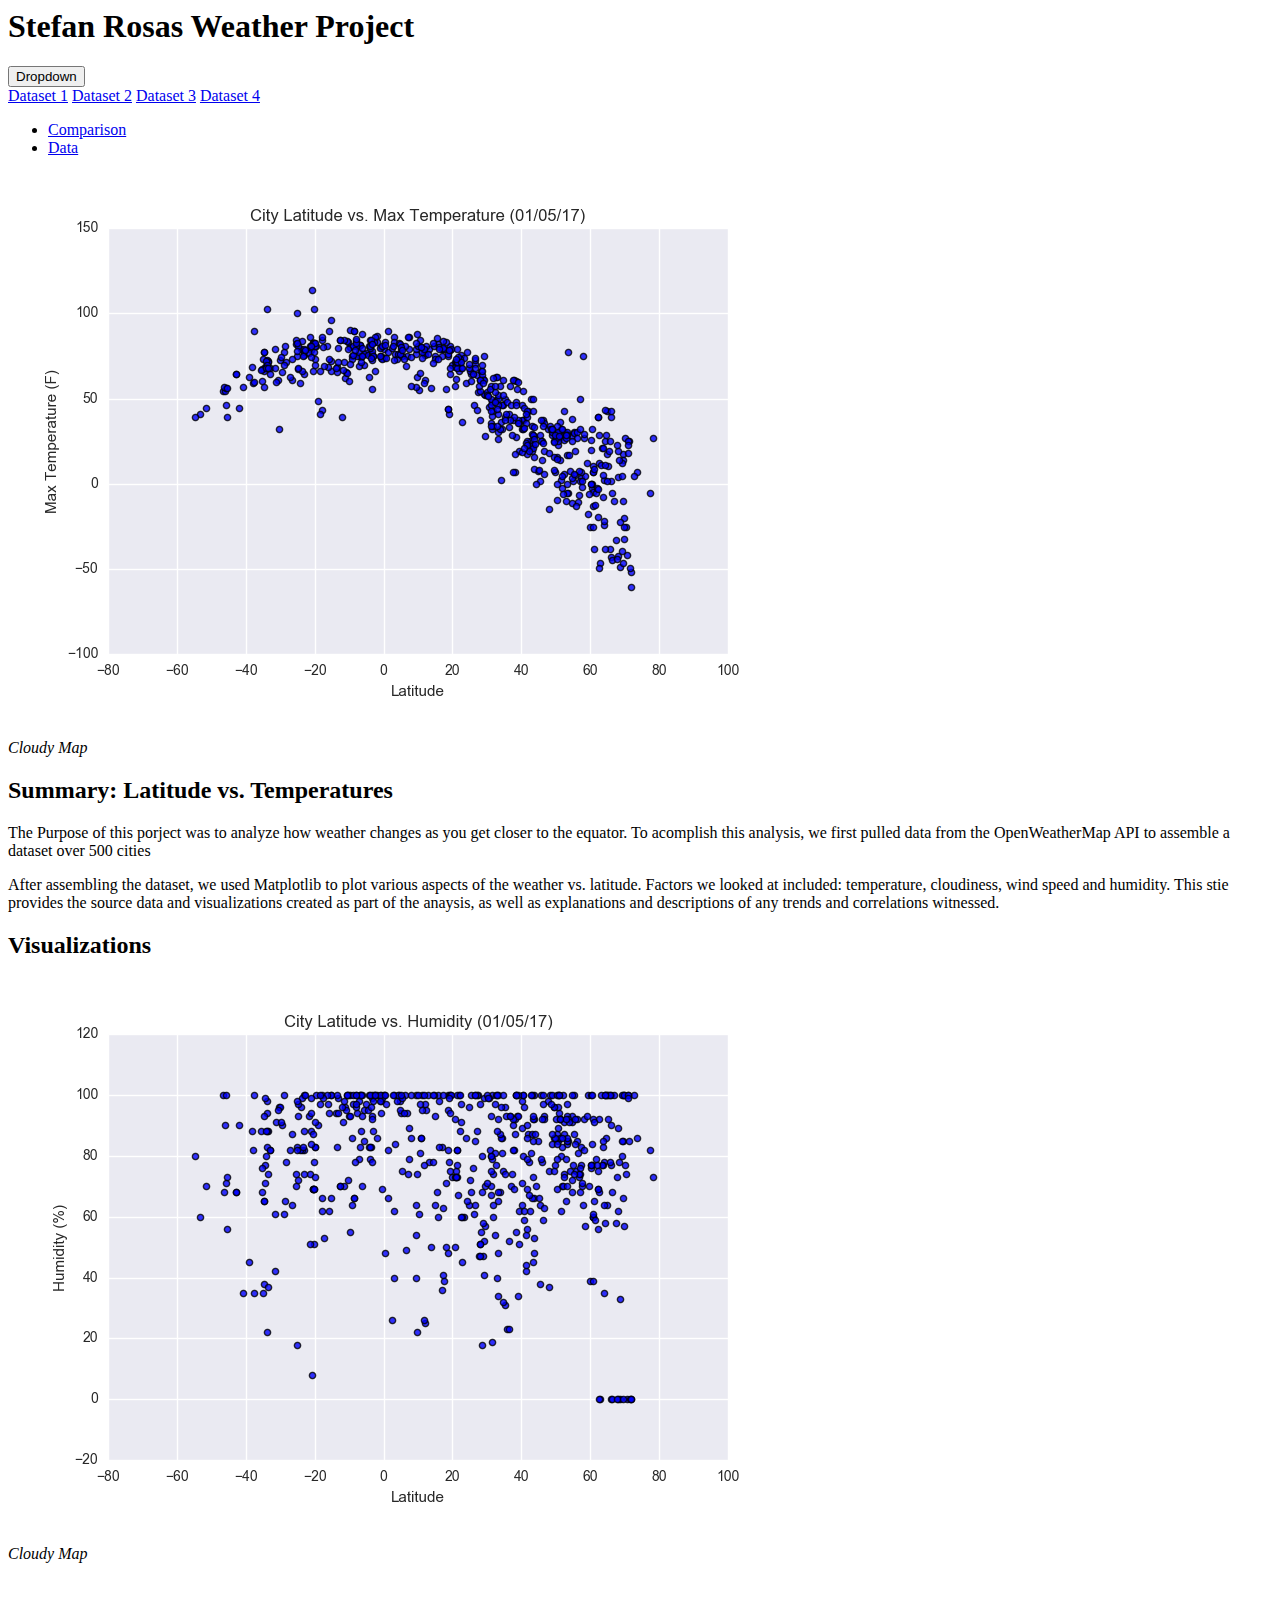
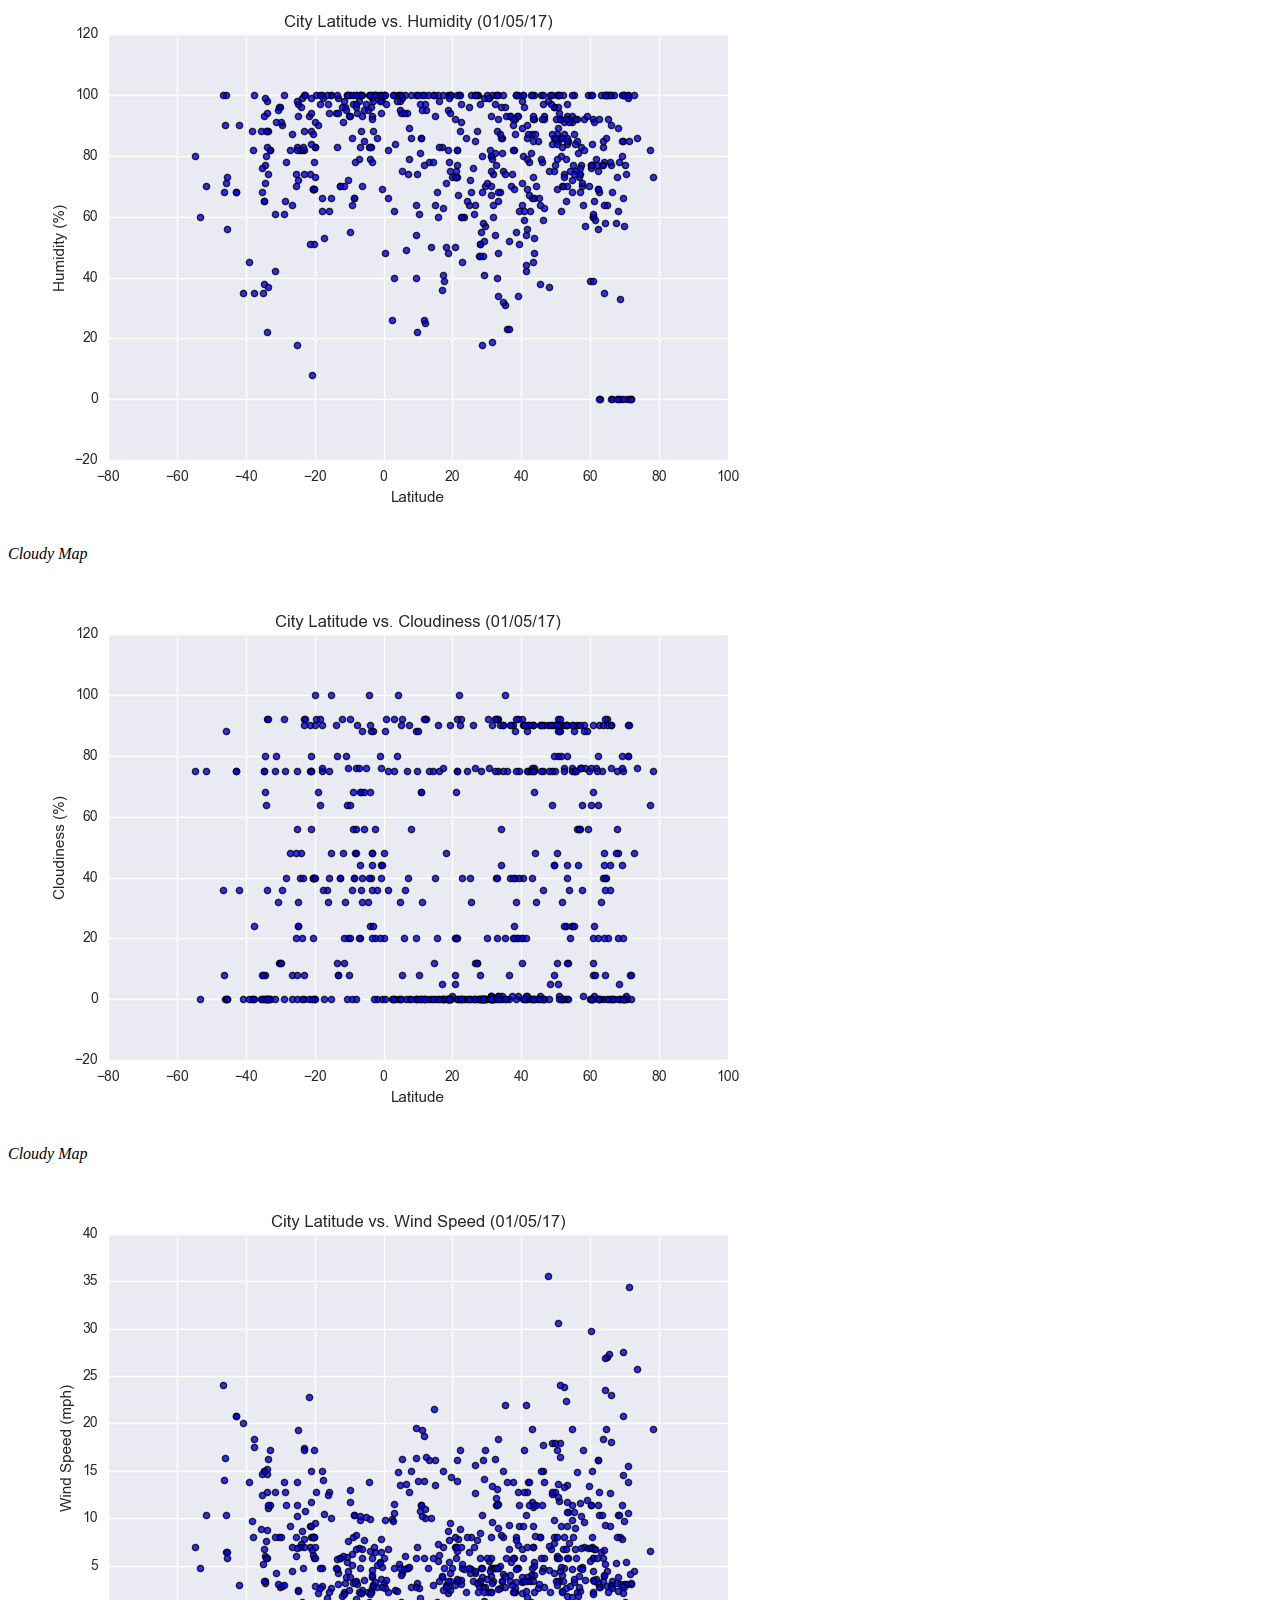
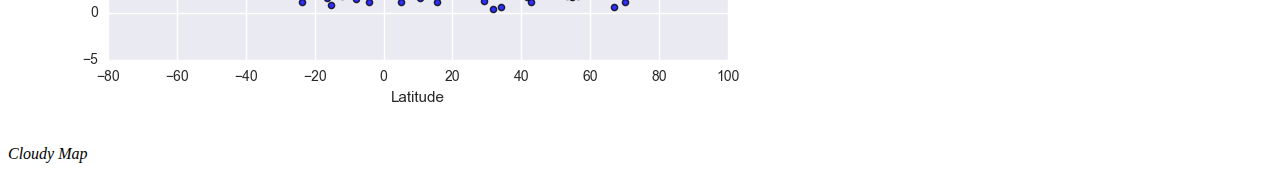
==== index.html @ dbaaa944 "work please" ====
<!DOCTYPE htm1>
<html lang="en">

<head>
    <meta charset="UTF-8">
    <title>Steafan Rosas Weather Project</title>
    <link rel="stylesheet" href="styles1.css">
</head>

<body>

    <h1> Stefan Rosas Weather Project</h1>


    <div class="dropdown">
        <button class="dropbtn">Dropdown</button>
        <div class="dropdown-content">
            <a href="html/Dataset_1.html">Dataset 1</a>
            <a href="html/Dataset_2.html">Dataset 2</a>
            <a href="html/Dataset_3.html">Dataset 3</a>
            <a href="html/Dataset_4.html">Dataset 4</a>
        </div>
    </div>

    <div class="container"></div>
    <nav class="navbar">
        <ul>
            <li>
                <a href="#">Comparison</a>
            </li>
            <li>
                <a href="#">Data</a>
            </li>
        </ul>

    </nav>

    <article>
        <a target="_blank" href="Resources\Assets\images\Fig1.png">
            <img src="Resources\Assets\images\Fig1.png">
        </a>
        <p><em>Cloudy Map</em></p>
    </article>

    <h2>Summary: Latitude vs. Temperatures</h2>
    <p>The Purpose of this porject was to analyze how weather changes as you get closer to the
        equator. To acomplish this analysis, we first pulled data from the OpenWeatherMap API
        to assemble a dataset over 500 cities
    </p>

    <p>After assembling the dataset, we used Matplotlib to plot various aspects of the weather
        vs. latitude. Factors we looked at included: temperature, cloudiness, wind speed and
        humidity. This stie provides the source data and visualizations created as part of the
        anaysis, as well as explanations and descriptions of any trends and correlations witnessed.

    </p>
    <section>

    <h2>Visualizations</h2>

    <article>
            <a target="_blank" href="Resources\Assets\images\Fig1.png">
                <img src="Resources\Assets\images\Fig2.png">
            </a>
            <p><em>Cloudy Map</em></p>
    </article>

        <article>
                <a target="_blank" href="Resources\Assets\images\Fig2.png">
                    <img src="Resources\Assets\images\Fig2.png">
                </a>
                <p><em>Cloudy Map</em></p>
    </article>
            
    <article>
            <a target="_blank" href="Resources\Assets\images\Fig3.png">
                <img src="Resources\Assets\images\Fig3.png">
            </a>
            <p><em>Cloudy Map</em></p>
    </article>

    <article>
            <a target="_blank" href="Resources\Assets\images\Fig4.png">
                <img src="Resources\Assets\images\Fig4.png">
            </a>
            <p><em>Cloudy Map</em></p>
    </article>
    
    




</section>

    </div>

</body>










</html>
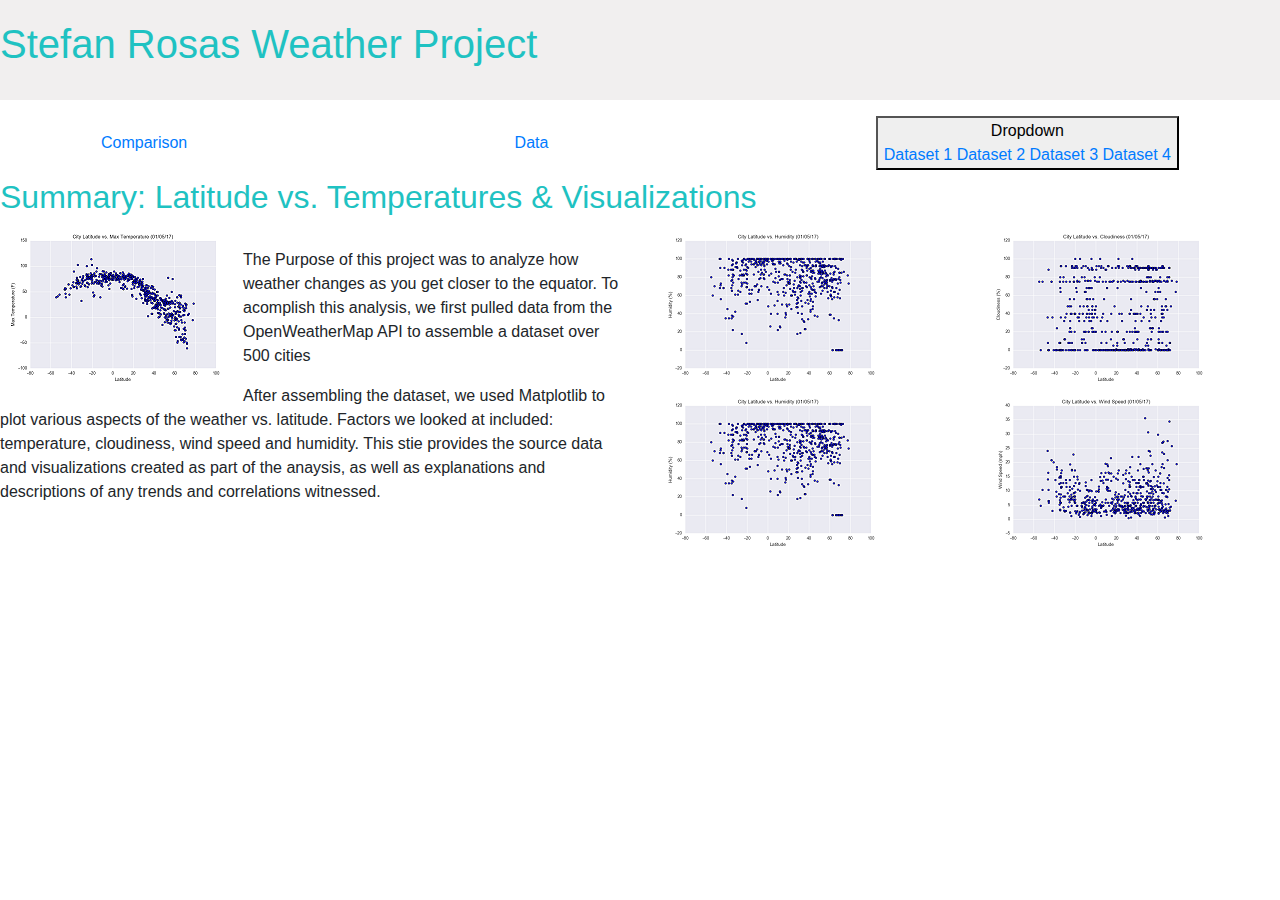
==== commit ec37d733: "work in progress still" ====
--- a/index.html
+++ b/index.html
@@ -4,106 +4,106 @@
 <head>
     <meta charset="UTF-8">
     <title>Steafan Rosas Weather Project</title>
-    <link rel="stylesheet" href="styles1.css">
+    <link rel="stylesheet" href="html/style.css">
+    <link rel="stylesheet" href="https://stackpath.bootstrapcdn.com/bootstrap/4.3.1/css/bootstrap.min.css"
+        integrity="sha384-ggOyR0iXCbMQv3Xipma34MD+dH/1fQ784/j6cY/iJTQUOhcWr7x9JvoRxT2MZw1T" crossorigin="anonymous">
 </head>
 
 <body>
 
-    <h1> Stefan Rosas Weather Project</h1>
+    <header class="header">
+        <h1>Stefan Rosas Weather Project</h1>
+
+        <div class="container">
+            <div class="row">
+                <div class="col-3 col-sm-6 col-md-12">
+                    <div class="navbar">
+                        <a href="html/Comparison.html">Comparison</a>
+                        <a href="html/Data.html">Data</a>
+                        <div class="dropdown">
 
 
-    <div class="dropdown">
-        <button class="dropbtn">Dropdown</button>
-        <div class="dropdown-content">
-            <a href="html/Dataset_1.html">Dataset 1</a>
-            <a href="html/Dataset_2.html">Dataset 2</a>
-            <a href="html/Dataset_3.html">Dataset 3</a>
-            <a href="html/Dataset_4.html">Dataset 4</a>
+                            <button class="dropbtn">Dropdown
+
+
+                                <div class="dropdown-content"></div>
+                                <a href="html/Dataset_1.html">Dataset 1</a>
+                                <a href="html/Dataset_2.html">Dataset 2</a>
+                                <a href="html/Dataset_3.html">Dataset 3</a>
+                                <a href="html/Dataset_4.html">Dataset 4</a>
+                            </button>
+                        </div>
+                    </div>
+                </div>
+            </div>
         </div>
-    </div>
 
-    <div class="container"></div>
-    <nav class="navbar">
-        <ul>
-            <li>
-                <a href="#">Comparison</a>
-            </li>
-            <li>
-                <a href="#">Data</a>
-            </li>
-        </ul>
+    </header>
 
-    </nav>
 
-    <article>
-        <a target="_blank" href="Resources\Assets\images\Fig1.png">
-            <img src="Resources\Assets\images\Fig1.png">
-        </a>
-        <p><em>Cloudy Map</em></p>
-    </article>
+    <h2>Summary: Latitude vs. Temperatures & Visualizations</h2>
 
-    <h2>Summary: Latitude vs. Temperatures</h2>
-    <p>The Purpose of this porject was to analyze how weather changes as you get closer to the
-        equator. To acomplish this analysis, we first pulled data from the OpenWeatherMap API
-        to assemble a dataset over 500 cities
-    </p>
 
-    <p>After assembling the dataset, we used Matplotlib to plot various aspects of the weather
-        vs. latitude. Factors we looked at included: temperature, cloudiness, wind speed and
-        humidity. This stie provides the source data and visualizations created as part of the
-        anaysis, as well as explanations and descriptions of any trends and correlations witnessed.
+    <div class="row">
+        <div class="col-md-6">
+            <article class="description-content">
+                <a target="_blank" href="Resources/Assets/images/Fig1.png">
+                    <img src="Resources/Assets/images/Fig1.png" align="left"></a>
 
-    </p>
-    <section>
+                <BR CLEAR=”left” />
+                <p>The Purpose of this project was to analyze how weather changes as you get closer to the
+                    equator. To acomplish this analysis, we first pulled data from the OpenWeatherMap API
+                    to assemble a dataset over 500 cities
+                </p>
+                <p>After assembling the dataset, we used Matplotlib to plot various aspects of the weather
+                    vs. latitude. Factors we looked at included: temperature, cloudiness, wind speed and
+                    humidity. This stie provides the source data and visualizations created as part of the
+                    anaysis, as well as explanations and descriptions of any trends and correlations witnessed.
+                </p>
+                </BR>
+        </div>
 
-    <h2>Visualizations</h2>
+        </article>
 
-    <article>
-            <a target="_blank" href="Resources\Assets\images\Fig1.png">
-                <img src="Resources\Assets\images\Fig2.png">
-            </a>
-            <p><em>Cloudy Map</em></p>
-    </article>
 
-        <article>
-                <a target="_blank" href="Resources\Assets\images\Fig2.png">
-                    <img src="Resources\Assets\images\Fig2.png">
+        <div class="col-md-3">
+            <article>
+                <a target="_blank" href="Resources/Assets/images/Fig1.png">
+                    <img src="Resources/Assets/images/Fig2.png">
                 </a>
-                <p><em>Cloudy Map</em></p>
-    </article>
-            
-    <article>
-            <a target="_blank" href="Resources\Assets\images\Fig3.png">
-                <img src="Resources\Assets\images\Fig3.png">
-            </a>
-            <p><em>Cloudy Map</em></p>
-    </article>
+            </article>
 
-    <article>
-            <a target="_blank" href="Resources\Assets\images\Fig4.png">
-                <img src="Resources\Assets\images\Fig4.png">
-            </a>
-            <p><em>Cloudy Map</em></p>
-    </article>
-    
-    
+            <article>
+                <a target="_blank" href="Resources/Assets/images/Fig2.png">
+                    <img src="Resources/Assets/images/Fig2.png">
+                </a>
+            </article>
+        </div>
+        <div class="col-md-3">
+            <article>
+                <a target="_blank" href="Resources/Assets/images/Fig3.png">
+                    <img src="Resources/Assets/images/Fig3.png">
+                </a>
+
+                <article>
+                    <a target="_blFResources/Assets/images/Fig4.png">
+                        <img src="Resources/Assets/images/Fig4.png">
+                    </a>
+                </article>
+        </div>
 
 
 
-
-</section>
-
+        <script src="https://code.jquery.com/jquery-3.3.1.slim.min.js"
+            integrity="sha384-q8i/X+965DzO0rT7abK41JStQIAqVgRVzpbzo5smXKp4YfRvH+8abtTE1Pi6jizo"
+            crossorigin="anonymous"></script>
+        <script src="https://cdnjs.cloudflare.com/ajax/libs/popper.js/1.14.7/umd/popper.min.js"
+            integrity="sha384-UO2eT0CpHqdSJQ6hJty5KVphtPhzWj9WO1clHTMGa3JDZwrnQq4sF86dIHNDz0W1"
+            crossorigin="anonymous"></script>
+        <script src="https://stackpath.bootstrapcdn.com/bootstrap/4.3.1/js/bootstrap.min.js"
+            integrity="sha384-JjSmVgyd0p3pXB1rRibZUAYoIIy6OrQ6VrjIEaFf/nJGzIxFDsf4x0xIM+B07jRM"
+            crossorigin="anonymous"></script>
     </div>
-
 </body>
 
-
-
-
-
-
-
-
-
-
 </html>--- a/html/style.css
+++ b/html/style.css
@@ -0,0 +1,40 @@
+
+
+body {
+    
+  background: #e6dfdf
+}
+
+.header h1 {
+    height: 100px;
+    padding-top: 20px;
+    background: #f1efef;
+    margin-left: 0px;
+  }
+
+  .navbar a{
+    display: inline-block;
+   
+  }
+
+  h1 {
+    font-size: 40px;
+    color:  #1fc2c2;
+  }
+
+  h2{
+
+    color:  #1fc2c2;
+  }
+
+  .dropdown-content a{
+
+  font-size: 50xp;
+
+  }
+
+  .container1 {
+
+    background: #e6dfdf
+
+  }